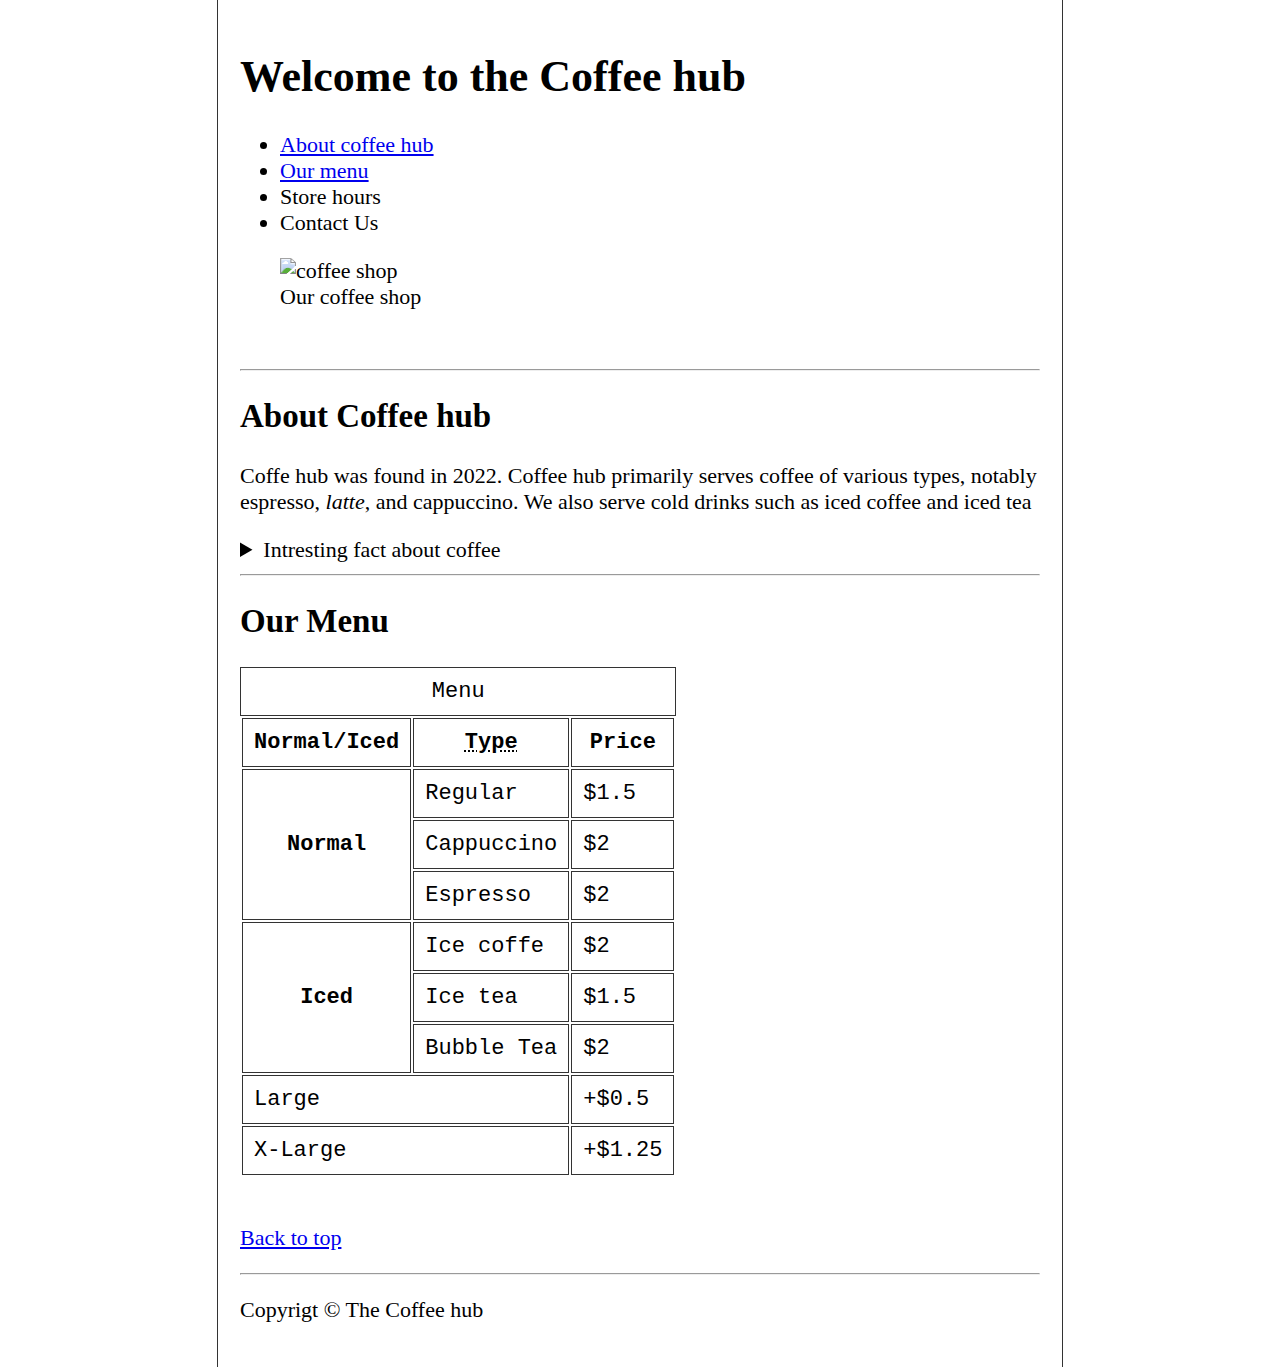
==== index.html @ fa57d020 "Created index.html and style.css" ====
<!DOCTYPE html>
<html lang="en">

<head>
    <meta charset="UTF-8">
    <meta http-equiv="X-UA-Compatible" content="IE=edge">
    <meta name="viewport" content="width=device-width, initial-scale=1.0">
    <link rel="stylesheet" href="Css/style.css">
    <title>The Coffee hub</title>
</head>

<body>
    <header>
        <h1>Welcome to the Coffee hub</h1>

        <nav>
            <ul>
                <li><a href="#about">About coffee hub</a></li>
                <li> <a href="#menu">Our menu</a></li>
                <li>Store hours</li>
                <li>Contact Us</li>
            </ul>
        </nav>
        <figure>
            <img src="Images/shop.jpg" alt="coffee shop" height="250">
            <figcaption>Our coffee shop</figcaption>
        </figure>
    </header>
    <br>
    <hr>
    <main>
        <article id="about">
            <h2>About Coffee hub</h2>
            <p>Coffe hub was found in <time datetime="2022">2022</time>. Coffee hub primarily serves coffee of
                various types, notably espresso, <em>latte</em>, and cappuccino. We also serve cold drinks such as
                iced coffee and iced tea</p>
            <aside>
                <details>
                    <summary>Intresting fact about coffee</summary>
                    <p>Brazil is the largest coffee producer</p>
                </details>
            </aside>
        </article>
        <hr>
        <article id="menu">
            <h2>Our Menu</h2>
            <table>
                <caption>Menu</caption>
                <thead>
                    <tr>
                        <th>Normal/Iced</th>
                        <th scope="col"><abbr title="Type of the coffee">Type</abbr></th>
                        <th scope="col">Price</th>
                    </tr>
                </thead>
                <tbody>
                    <tr>
                        <th rowspan="3" scope="row">Normal</th>
                        <td>Regular</td>
                        <td>$1.5</td>
                    </tr>
                    <tr>
                        <td>Cappuccino</td>
                        <td>$2</td>
                    </tr>
                    <tr>
                        <td>Espresso</td>
                        <td>$2</td>
                    </tr>
                    <tr>
                        <th rowspan="3" scope="row">Iced</th>
                        <td>Ice coffe</td>
                        <td>$2</td>
                    </tr>
                    <tr>
                        <td>Ice tea</td>
                        <td>$1.5</td>
                    </tr>
                    <tr>
                        <td>Bubble Tea</td>
                        <td>$2</td>
                    </tr>
                </tbody>
                <tfoot>
                    <tr>
                        <td colspan="2">Large</td>
                        <td>+$0.5</td>
                    </tr>
                    <tr>
                        <td colspan="2">X-Large</td>
                        <td>+$1.25</td>
                    </tr>
                </tfoot>
            </table>
        </article>
        <br>
        <p><a href="#">Back to top</a></p>
    </main>
    <hr>
    <footer>
        <p>Copyrigt &copy; The Coffee hub</p>
    </footer>
</body>

</html>
---- Css/style.css ----
html {
    font-size: 22px;
}

body {
    min-height: 100vh;
    max-width: 800px;
    margin: 0 auto;
    padding: 1rem;
    border-left: 1px solid #333;
    border-right: 1px solid #333;
}

th, td, caption {
    border: 1px solid #333;
    font-family: 'Courier New', Courier, monospace;
    border-collapse: separate;
    padding: 0.5rem;
}
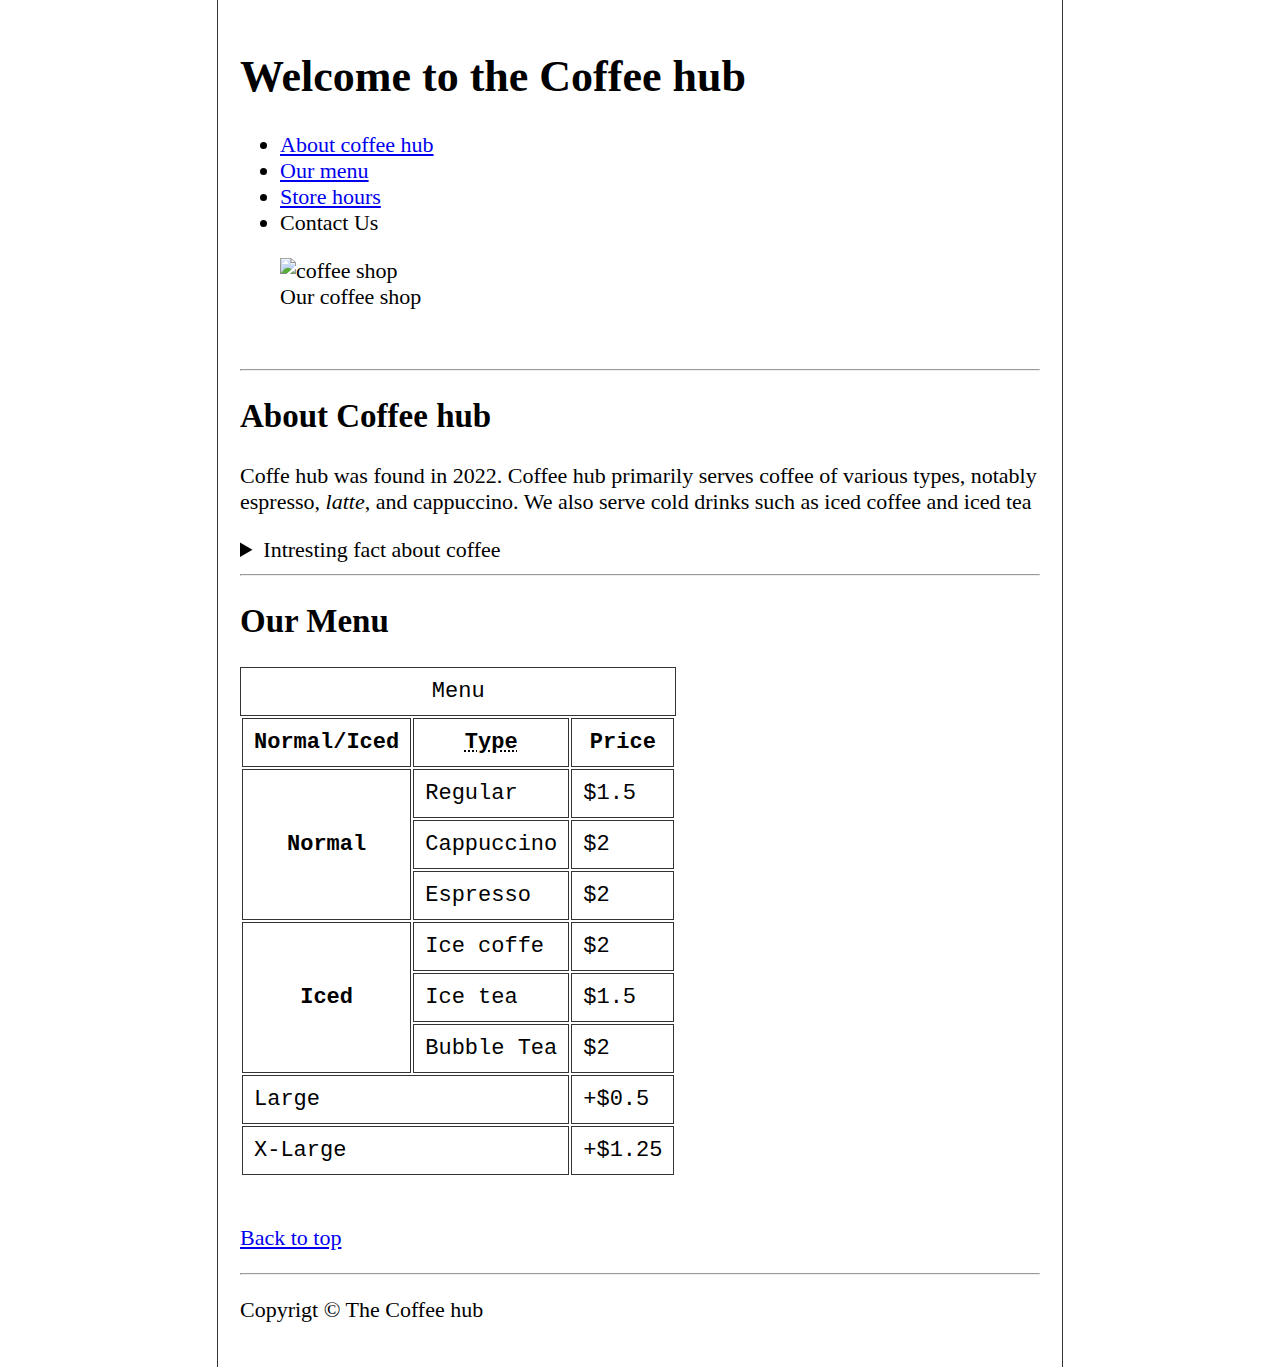
==== commit f17a2f09: "Update index.html" ====
--- a/index.html
+++ b/index.html
@@ -17,7 +17,7 @@
             <ul>
                 <li><a href="#about">About coffee hub</a></li>
                 <li> <a href="#menu">Our menu</a></li>
-                <li>Store hours</li>
+                <li><a href="/hours.html">Store hours</a></li>
                 <li>Contact Us</li>
             </ul>
         </nav>
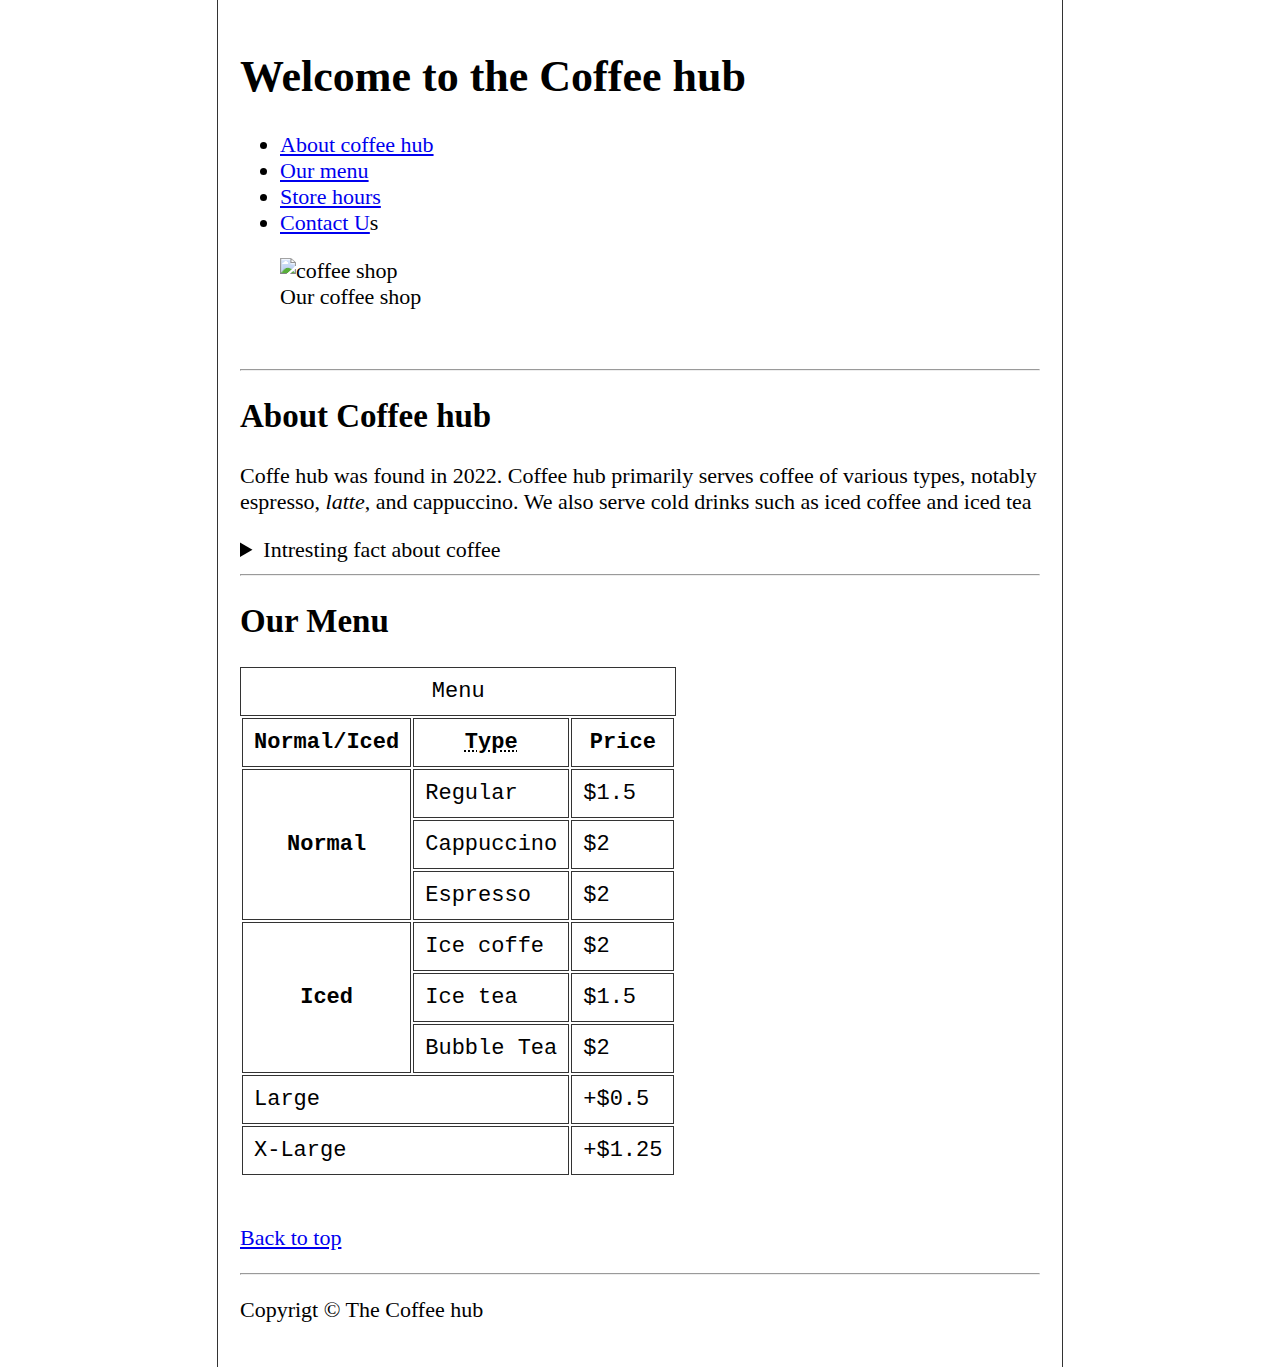
==== commit db1702f1: "Update index.html" ====
--- a/index.html
+++ b/index.html
@@ -18,7 +18,7 @@
                 <li><a href="#about">About coffee hub</a></li>
                 <li> <a href="#menu">Our menu</a></li>
                 <li><a href="/hours.html">Store hours</a></li>
-                <li>Contact Us</li>
+                <li><a href="/contact.html">Contact U</a>s</li>
             </ul>
         </nav>
         <figure>
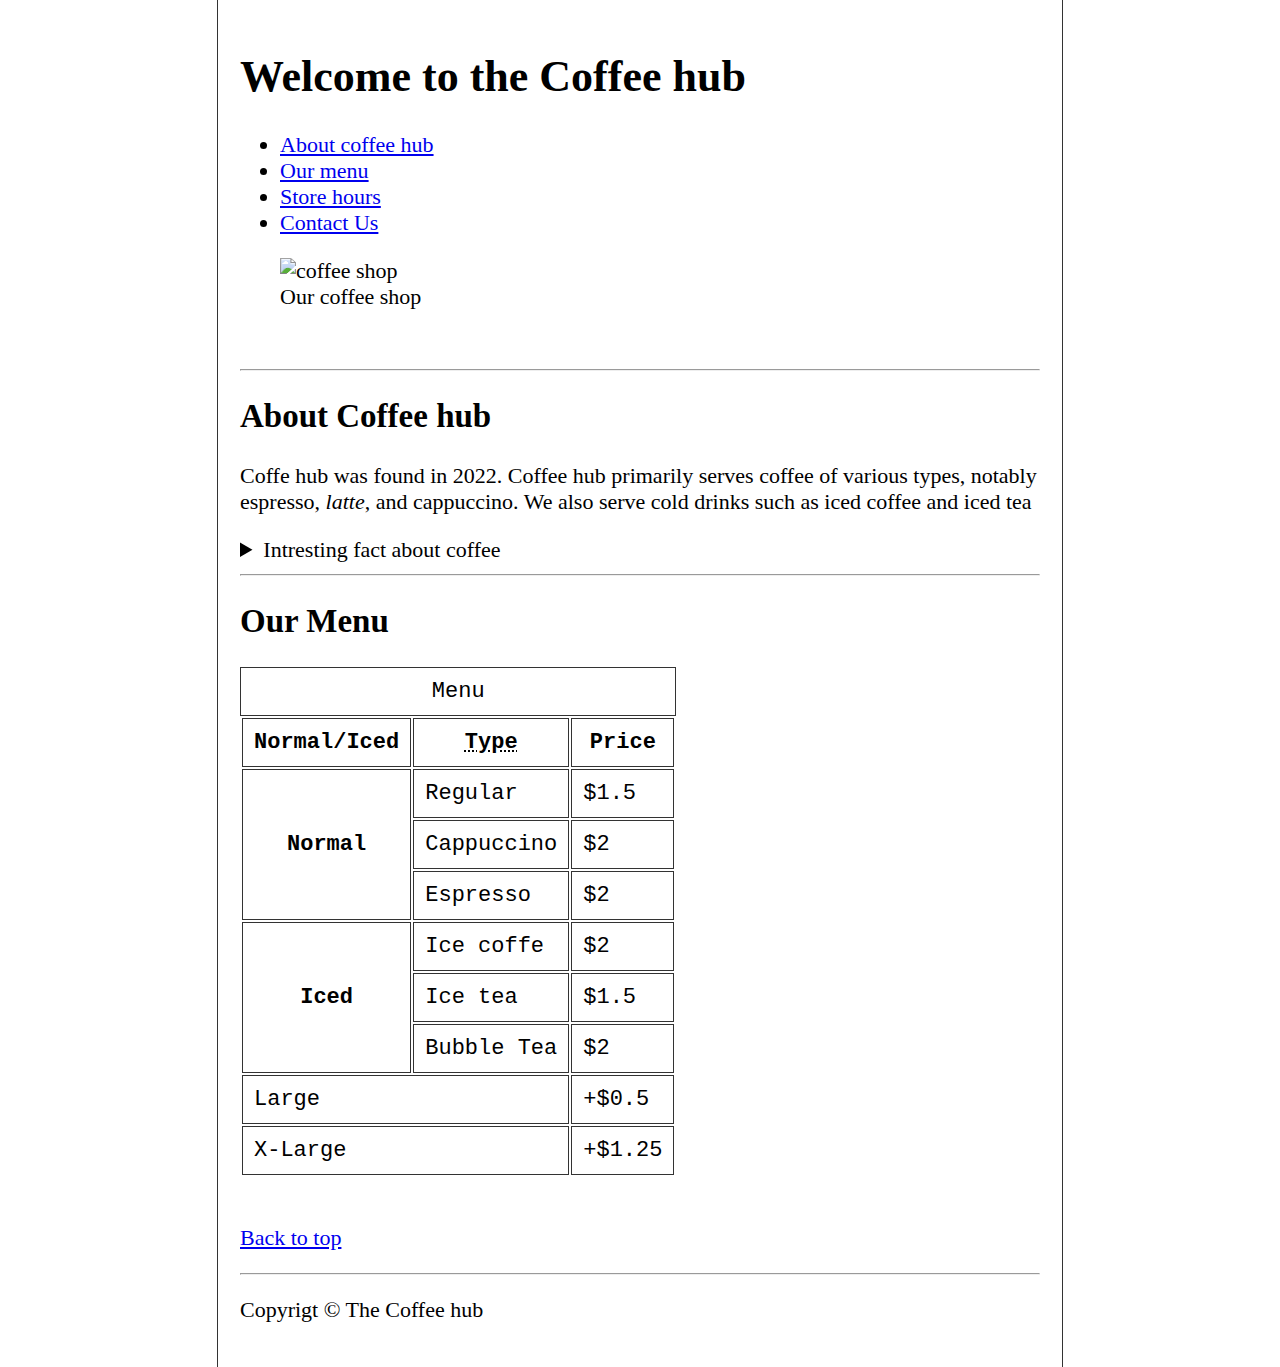
==== commit d65a4e71: "Update index.html" ====
--- a/index.html
+++ b/index.html
@@ -18,7 +18,7 @@
                 <li><a href="#about">About coffee hub</a></li>
                 <li> <a href="#menu">Our menu</a></li>
                 <li><a href="/hours.html">Store hours</a></li>
-                <li><a href="/contact.html">Contact U</a>s</li>
+                <li><a href="/contact.html">Contact Us</a></li>
             </ul>
         </nav>
         <figure>
